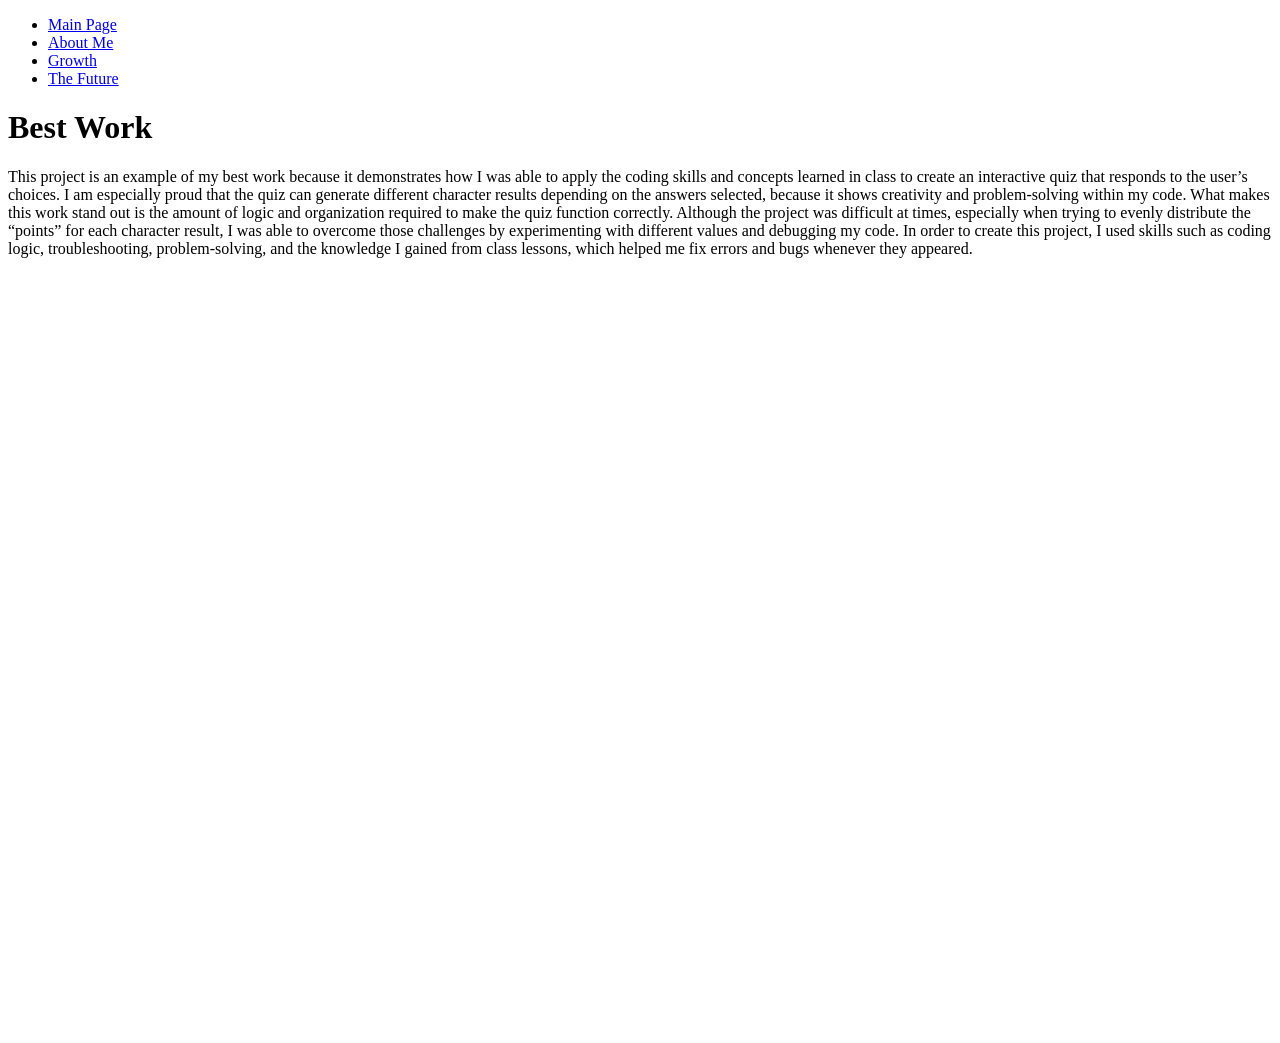
==== best-work.html @ 68b2423f "Rename Best-work. html.html to best-work.html" ====
<!DOCTYPE html>
<html>
  <head>
     <title>Best Work</title>
       <link rel="stylesheet" href="style.css">
    </head>
    <body>
      
     <ul>
    <li><a href="index.html">Main Page</a></li>
    <li><a href="about-me.html">About Me</a></li>
    <li><a href="growth.html">Growth</a></li>
    <li><a href="the-future.html">The Future</a></li>
  </ul>

        <div class="container">
          
    <h1>Best Work</h1>
      <p> This project is an example of my best work because it demonstrates how
        I was able to apply the coding skills and concepts learned in class to 
        create an interactive quiz that responds to the user’s choices. I am 
        especially proud that the quiz can generate different character results
        depending on the answers selected, because it shows creativity and 
        problem-solving within my code. What makes this work stand out is the
        amount of logic and organization required to make the quiz function
        correctly. Although the project was difficult at times, especially when
        trying to evenly distribute the “points” for each character result, I was 
        able to overcome those challenges by experimenting with different values
        and debugging my code. In order to create this project, I used skills such
        as coding logic, troubleshooting, problem-solving, and the knowledge I
        gained from class lessons, which helped me fix errors and bugs whenever 
        they appeared.</p>

       <iframe
      width="440"
      height="757"
      style="border: 0px;"
      src="https://studio.code.org/projects/applab/8b4a5b8c-053c-4ac0-b29f-9a29a5ca702">
    </iframe>

  </div>
   
  </body>
</html>
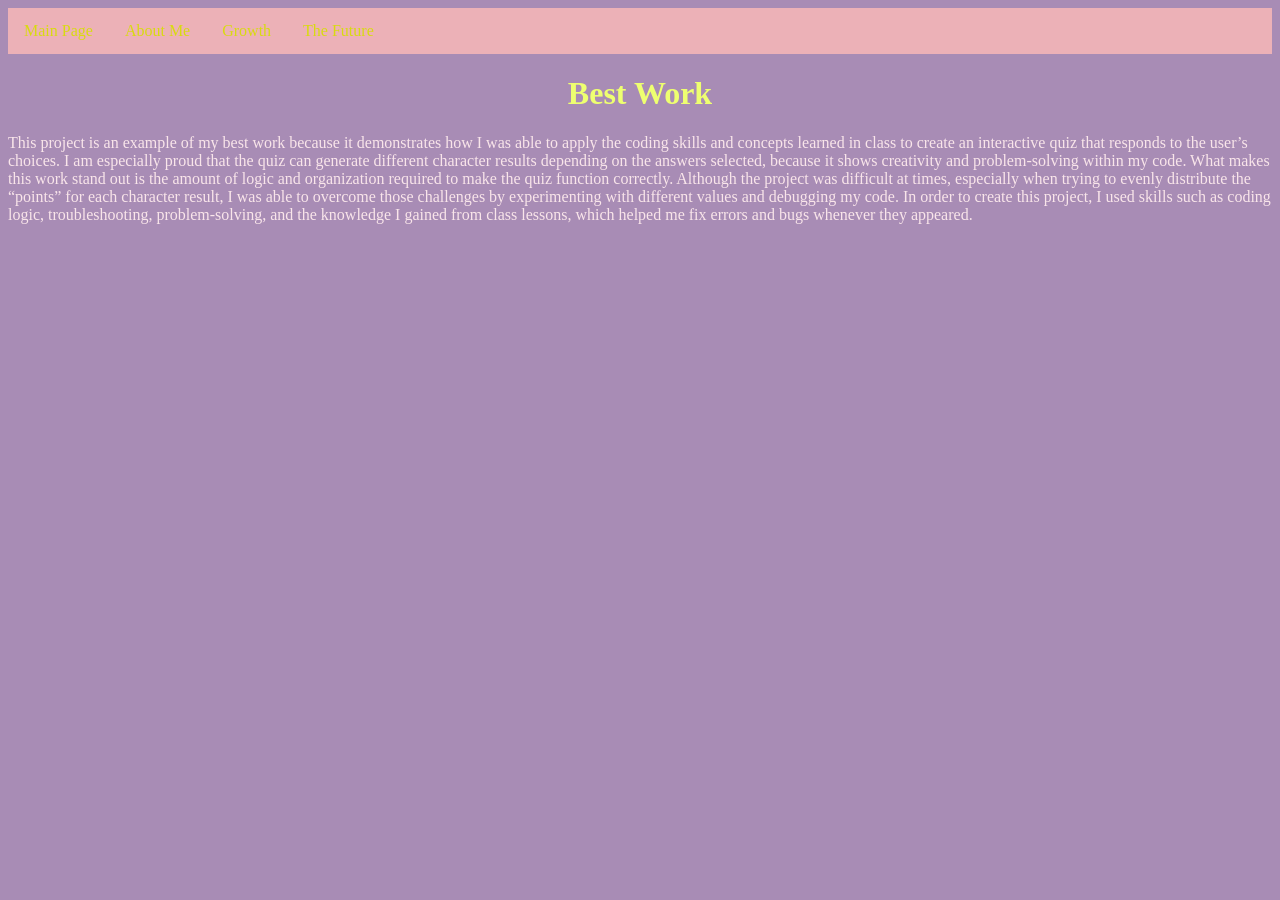
==== commit c85373d3: "Update best-work.html" ====
--- a/best-work.html
+++ b/best-work.html
@@ -31,12 +31,7 @@
         gained from class lessons, which helped me fix errors and bugs whenever 
         they appeared.</p>
 
-       <iframe
-      width="440"
-      height="757"
-      style="border: 0px;"
-      src="https://studio.code.org/projects/applab/8b4a5b8c-053c-4ac0-b29f-9a29a5ca702">
-    </iframe>
+<iframe width="392" height="620" style="border: 0px;" src="https://studio.code.org/projects/applab/8b4a5b8c-053c-4ac0-b29f-9a29a5ca7022/embed"></iframe>
 
   </div>
    
--- a/style.css
+++ b/style.css
@@ -0,0 +1,65 @@
+body{
+ background: #a88cb5;
+}
+
+h1{
+color: #eeff70;
+text-align: center;
+font-family: cursive;
+font-size:55;
+}
+h2{
+  color: #ffffff;
+text-align: center;
+font-size:25; 
+}
+
+
+ul {
+  list-style-type: none;
+  font-family: cursive;
+  margin: 0;
+  padding: 0;
+  overflow: hidden;
+  background-color: #ecb1b7;
+}
+
+ul li {
+  float: left;
+}
+
+ul li a {
+  display: block;
+  color: #d8db0f;
+  text-align: center;
+  padding: 14px 16px;
+  text-decoration: none;
+}
+
+ul li a:hover {
+  background-color: #fff5f5;
+}
+
+p {
+  color: #F9E5EA;
+  font-size: 17
+}
+iframe{
+  display:block
+  margin: 20px auto;
+}
+img{
+  width: 400px;
+  height: 330px;
+
+.center {
+  display: block;
+  margin-left: auto;
+  margin-right: auto;
+}
+.name{
+  display: flex;
+  justify-content: center;
+  align-items:center; 
+  flex-direction: column;
+}
